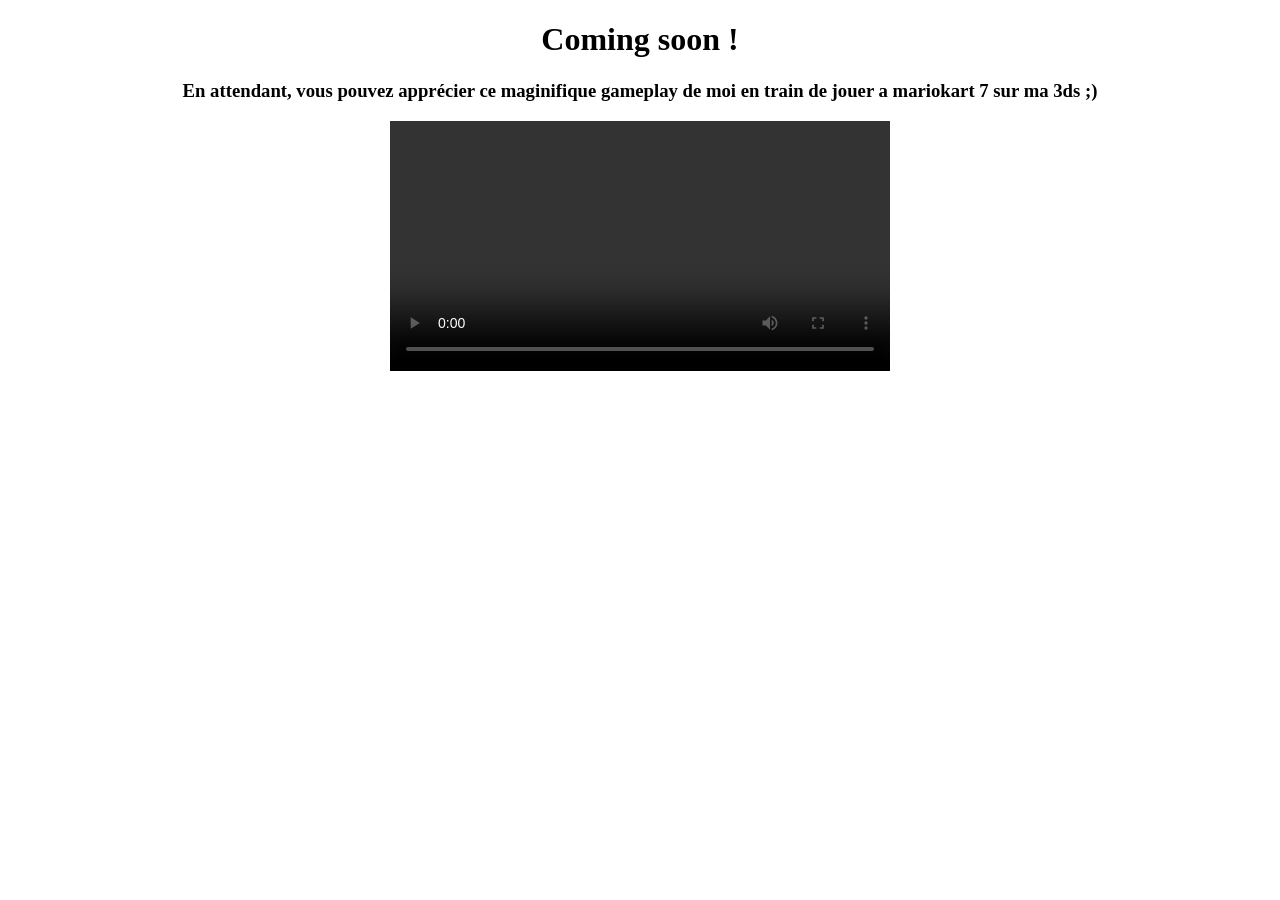
==== Frutiger_Portfolio/index.html @ e9178a20 "Correction du sous-dossier" ====
<!DOCTYPE html>
<html lang="fr">

<head>
    <meta charset="UTF-8">
    <meta name="viewport" content="width=device-width, initial-scale=1.0">
    <link rel="stylesheet" href="style.css">
    <title>Coming soon !</title>
</head>

<body>
    <center>
        <h1>Coming soon !</h1>
    </center>
    <center>
        <h3>En attendant, vous pouvez apprécier ce maginifique gameplay de moi en train de jouer a mariokart 7 sur ma
            3ds ;)</h3>
    </center>
    <center>
        <video controls width="500">
            <source src="" type="video/mp4">
        </video>
    </center>
</body>

</html>
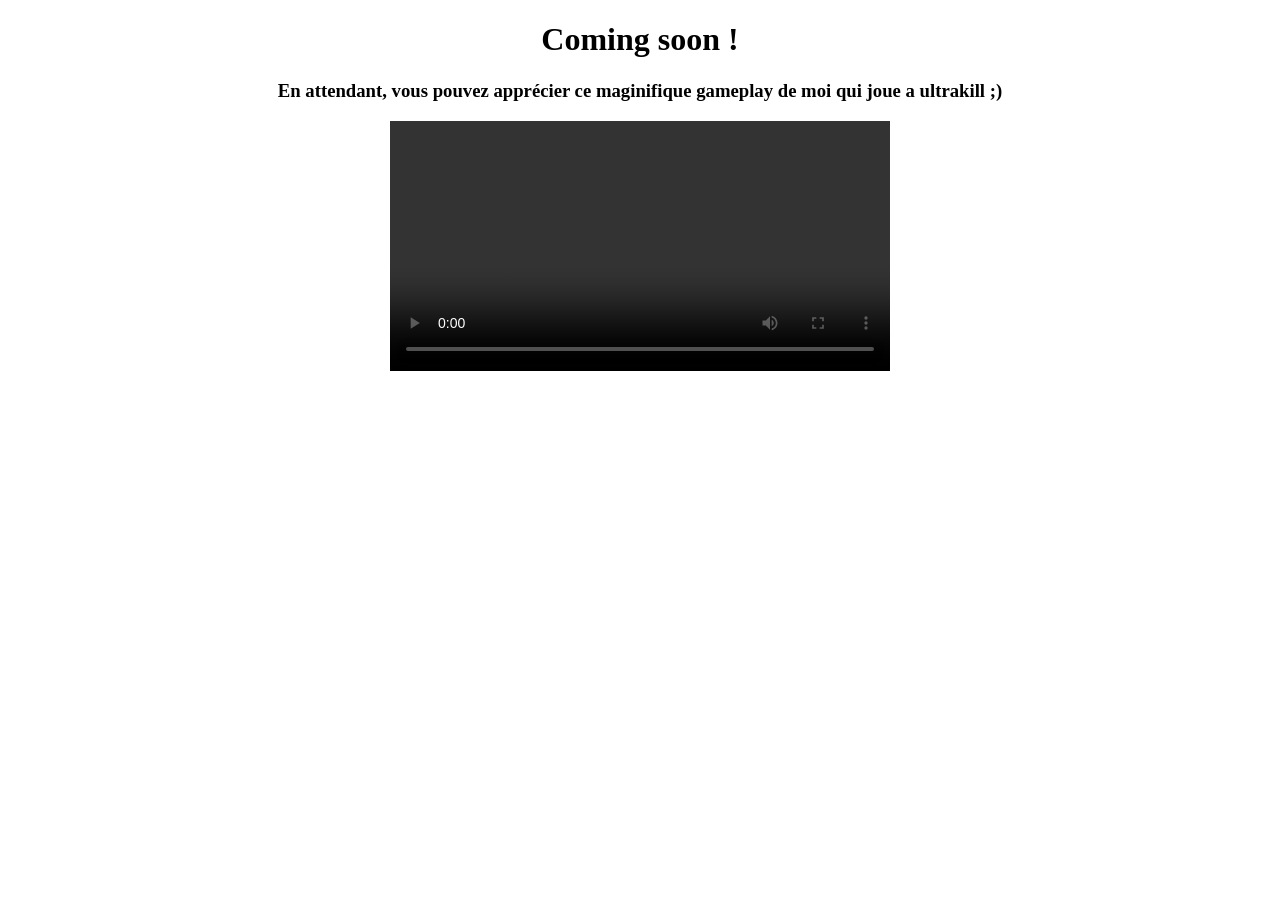
==== commit 15f37719: "correct du site et add de la video" ====
--- a/Frutiger_Portfolio/index.html
+++ b/Frutiger_Portfolio/index.html
@@ -13,12 +13,11 @@
         <h1>Coming soon !</h1>
     </center>
     <center>
-        <h3>En attendant, vous pouvez apprécier ce maginifique gameplay de moi en train de jouer a mariokart 7 sur ma
-            3ds ;)</h3>
+        <h3>En attendant, vous pouvez apprécier ce maginifique gameplay de moi qui joue a ultrakill ;)</h3>
     </center>
     <center>
         <video controls width="500">
-            <source src="" type="video/mp4">
+            <source src="https://zerostorage.net/api/files/51d42815-d029-4406-a25d-2117696481d2/stream" type="video/mp4">
         </video>
     </center>
 </body>
